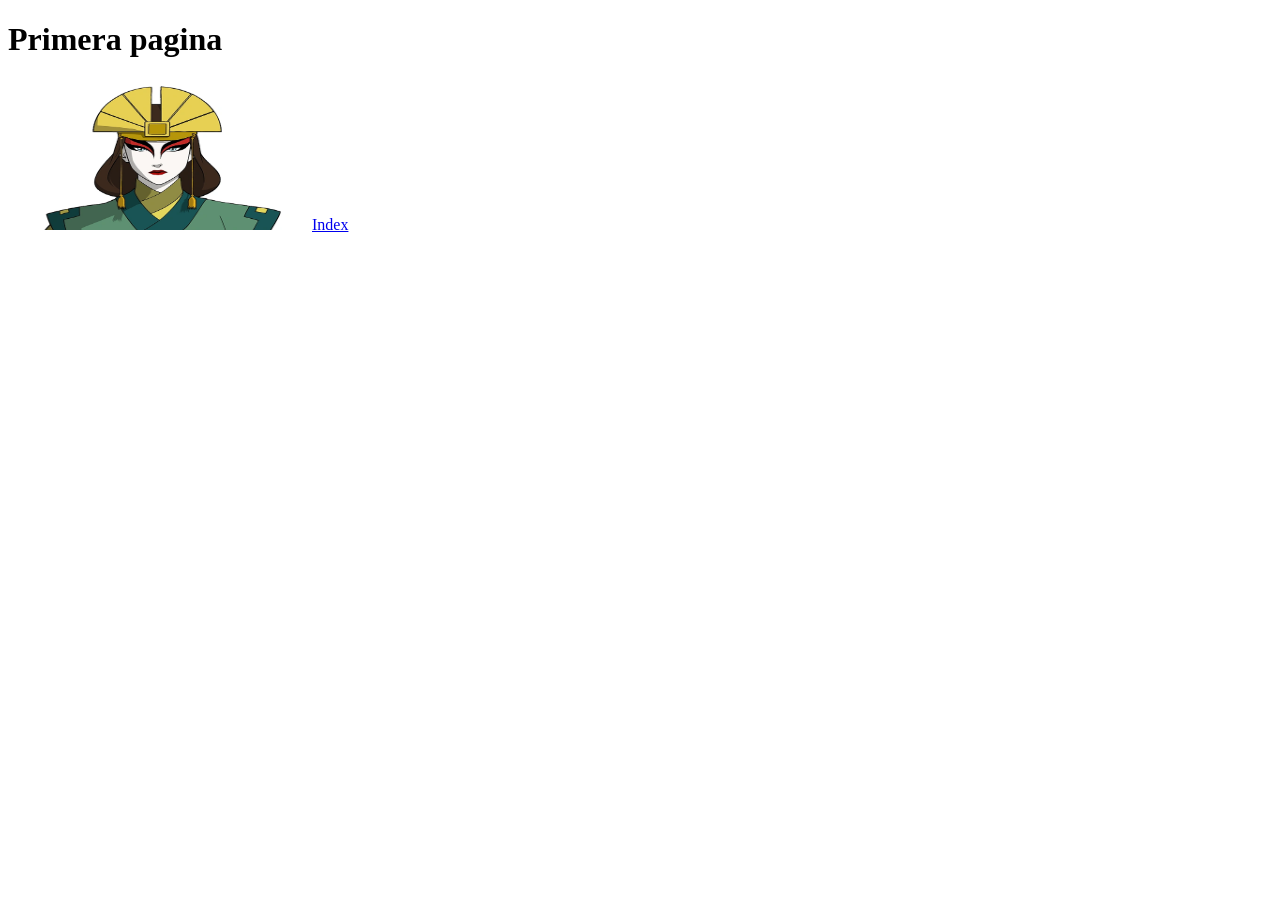
==== guia 1 html/pagina1.html @ e0319a08 "Add files via upload" ====
<!DOCTYPE html>
<html>
  <head>
  </head>
  <body>
    <h1> Primera pagina</h1>
    <img src="Kyoshi.jpg" width="300px" height="150px" alt="Kyoshi">
    <a class="boton" href="index.html"> Index </a><br>
  </body>
</html>
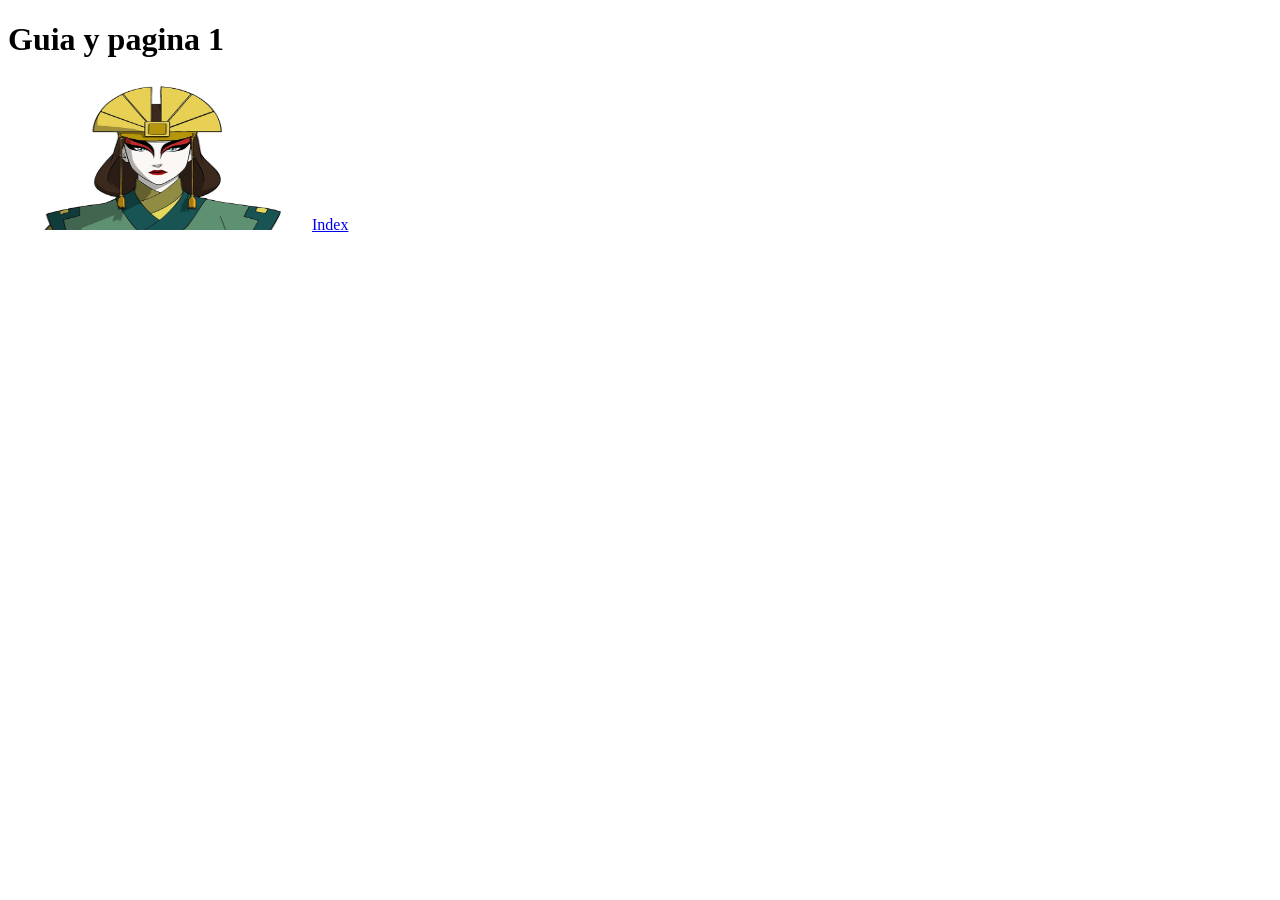
==== commit 173b11f5: "subiendo mis ultimos cambios" ====
--- a/guia 1 html/pagina1.html
+++ b/guia 1 html/pagina1.html
@@ -3,7 +3,7 @@
   <head>
   </head>
   <body>
-    <h1> Primera pagina</h1>
+    <h1> Guia y pagina 1</h1>
     <img src="Kyoshi.jpg" width="300px" height="150px" alt="Kyoshi">
     <a class="boton" href="index.html"> Index </a><br>
   </body>
